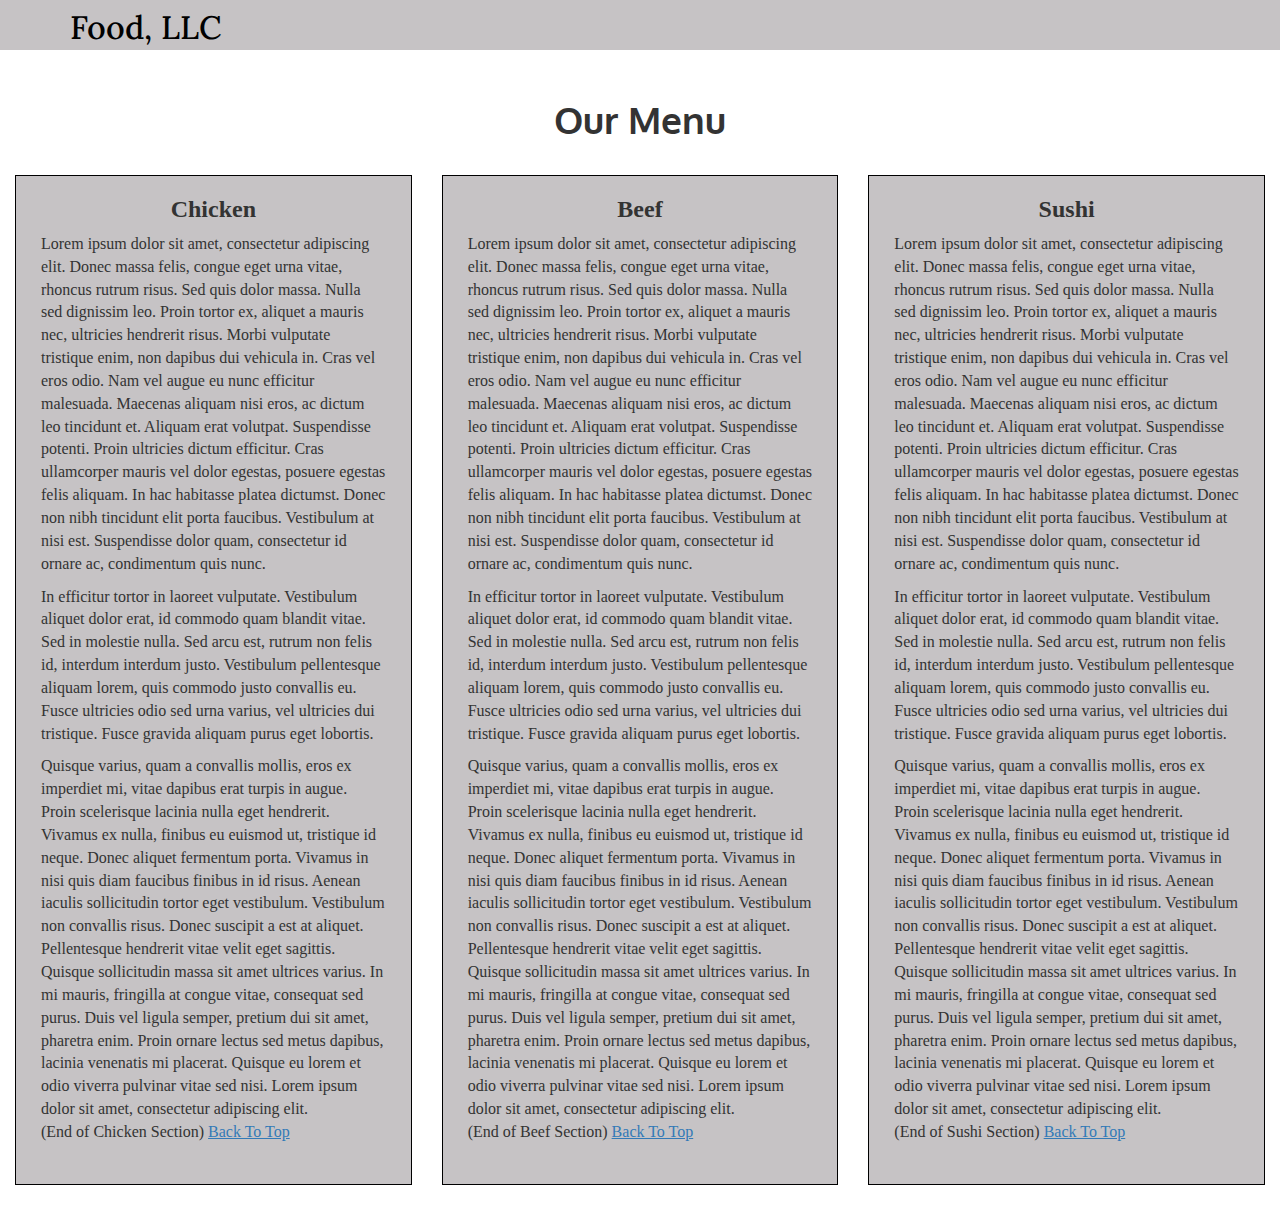
==== index.html @ 7db0b5bb "Update index.html" ====
<!doctype html>
<html lang="en">

<head>
  <meta charset="utf-8">
  <meta http-equiv="X-UA-Compatible" content="IE=edge">
  <meta name="viewport" content="width=device-width, initial-scale=1">
  <title>Module3-Solution</title>
  <link rel="stylesheet" href="bootstrap.min.css">
  <link rel="stylesheet" href="style.css">
  <link href='https://fonts.googleapis.com/css?family=Oxygen:400,300,700' rel='stylesheet' type='text/css'>
  <link href='https://fonts.googleapis.com/css?family=Lora' rel='stylesheet' type='text/css'>
</head>

<body>
  <header>
    <nav id="header-nav" class="navbar navbar-default">
      <div class="container">
        <div class="navbar-header">

          <div class="navbar-brand">
            <a href="index.html">
              <h1>Food, LLC</h1>
            </a>
          </div>

          <button type="button" class="navbar-toggle collapsed" data-toggle="collapse" data-target="#collapsable-nav"
            aria-expanded="false">
            <span class="sr-only">Toggle navigation</span>
            <span class="icon-bar"></span>
            <span class="icon-bar"></span>
            <span class="icon-bar"></span>
          </button>
        </div>

        <div id="collapsable-nav" class="collapse navbar-collapse">
          <ul id="nav-list" class="nav navbar-nav navbar-right">
            <li>
              <a href="#chicken" class="visible-xs">
                <span>Chicken</span></a>
            </li>
            <li>
              <a href="#beef" class="visible-xs">
                <span>Beef</span></a>
            </li>
            <li>
              <a href="#sushi" class="visible-xs">
                <span>Sushi</span></a>
            </li>
          </ul><!-- #nav-list -->
        </div><!-- .collapse .navbar-collapse -->
      </div><!-- .container -->
    </nav><!-- #header-nav -->
  </header>

  <div class="text-center" id="top">
    <h2>Our Menu</h2>
  </div>

  <div id="main-content" class="container-fluid">
    <div class="row">

      <div class="col-md-4 col-sm-6 col-xs-12" id="chicken">
        <div class="section">
          <h3 class="text-center">Chicken</h3>
          <div class="para">
            <p>
              Lorem ipsum dolor sit amet, consectetur adipiscing elit. Donec massa felis, congue eget urna vitae,
              rhoncus
              rutrum risus. Sed quis dolor massa. Nulla sed dignissim leo. Proin tortor ex, aliquet a mauris nec,
              ultricies
              hendrerit risus. Morbi vulputate tristique enim, non dapibus dui vehicula in. Cras vel eros odio. Nam vel
              augue eu nunc efficitur malesuada. Maecenas aliquam nisi eros, ac dictum leo tincidunt et. Aliquam erat
              volutpat. Suspendisse potenti. Proin ultricies dictum efficitur. Cras ullamcorper mauris vel dolor
              egestas,
              posuere egestas felis aliquam. In hac habitasse platea dictumst. Donec non nibh tincidunt elit porta
              faucibus.
              Vestibulum at nisi est. Suspendisse dolor quam, consectetur id ornare ac, condimentum quis nunc.
            </p>
            <p>
              In efficitur tortor in laoreet vulputate. Vestibulum aliquet dolor erat, id commodo quam blandit vitae.
              Sed in
              molestie nulla. Sed arcu est, rutrum non felis id, interdum interdum justo. Vestibulum pellentesque
              aliquam
              lorem, quis commodo justo convallis eu. Fusce ultricies odio sed urna varius, vel ultricies dui tristique.
              Fusce gravida aliquam purus eget lobortis.
            </p>
            <p>
              Quisque varius, quam a convallis mollis, eros ex imperdiet mi, vitae dapibus erat turpis in augue. Proin
              scelerisque lacinia nulla eget hendrerit. Vivamus ex nulla, finibus eu euismod ut, tristique id neque.
              Donec
              aliquet fermentum porta. Vivamus in nisi quis diam faucibus finibus in id risus. Aenean iaculis
              sollicitudin
              tortor eget vestibulum. Vestibulum non convallis risus. Donec suscipit a est at aliquet. Pellentesque
              hendrerit vitae velit eget sagittis. Quisque sollicitudin massa sit amet ultrices varius. In mi mauris,
              fringilla at congue vitae, consequat sed purus. Duis vel ligula semper, pretium dui sit amet, pharetra
              enim.
              Proin ornare lectus sed metus dapibus, lacinia venenatis mi placerat. Quisque eu lorem et odio viverra
              pulvinar vitae sed nisi. Lorem ipsum dolor sit amet, consectetur adipiscing elit.<br>
              (End of Chicken Section) <a href="#top"><span class="underline">Back To Top</span></a>
            </p>
          </div>
        </div>
      </div>

      <div class="col-md-4 col-sm-6 col-xs-12" id="beef">
        <div class="section">
          <h3 class="text-center">Beef</h3>
          <div class="para">
            <p>
              Lorem ipsum dolor sit amet, consectetur adipiscing elit. Donec massa felis, congue eget urna vitae,
              rhoncus
              rutrum risus. Sed quis dolor massa. Nulla sed dignissim leo. Proin tortor ex, aliquet a mauris nec,
              ultricies
              hendrerit risus. Morbi vulputate tristique enim, non dapibus dui vehicula in. Cras vel eros odio. Nam vel
              augue eu nunc efficitur malesuada. Maecenas aliquam nisi eros, ac dictum leo tincidunt et. Aliquam erat
              volutpat. Suspendisse potenti. Proin ultricies dictum efficitur. Cras ullamcorper mauris vel dolor
              egestas,
              posuere egestas felis aliquam. In hac habitasse platea dictumst. Donec non nibh tincidunt elit porta
              faucibus.
              Vestibulum at nisi est. Suspendisse dolor quam, consectetur id ornare ac, condimentum quis nunc.
            </p>
            <p>
              In efficitur tortor in laoreet vulputate. Vestibulum aliquet dolor erat, id commodo quam blandit vitae.
              Sed in
              molestie nulla. Sed arcu est, rutrum non felis id, interdum interdum justo. Vestibulum pellentesque
              aliquam
              lorem, quis commodo justo convallis eu. Fusce ultricies odio sed urna varius, vel ultricies dui tristique.
              Fusce gravida aliquam purus eget lobortis.
            </p>
            <p>
              Quisque varius, quam a convallis mollis, eros ex imperdiet mi, vitae dapibus erat turpis in augue. Proin
              scelerisque lacinia nulla eget hendrerit. Vivamus ex nulla, finibus eu euismod ut, tristique id neque.
              Donec
              aliquet fermentum porta. Vivamus in nisi quis diam faucibus finibus in id risus. Aenean iaculis
              sollicitudin
              tortor eget vestibulum. Vestibulum non convallis risus. Donec suscipit a est at aliquet. Pellentesque
              hendrerit vitae velit eget sagittis. Quisque sollicitudin massa sit amet ultrices varius. In mi mauris,
              fringilla at congue vitae, consequat sed purus. Duis vel ligula semper, pretium dui sit amet, pharetra
              enim.
              Proin ornare lectus sed metus dapibus, lacinia venenatis mi placerat. Quisque eu lorem et odio viverra
              pulvinar vitae sed nisi. Lorem ipsum dolor sit amet, consectetur adipiscing elit.<br>
              (End of Beef Section) <a href="#top"><span class="underline">Back To Top</span></a>
            </p>
          </div>
        </div>
      </div>

      <div class="col-md-4 col-sm-12 col-xs-12" id="sushi">
        <div class="section">
          <h3 class="text-center"> Sushi</h3>
          <div class="para">
            <p>
              Lorem ipsum dolor sit amet, consectetur adipiscing elit. Donec massa felis, congue eget urna vitae,
              rhoncus
              rutrum risus. Sed quis dolor massa. Nulla sed dignissim leo. Proin tortor ex, aliquet a mauris nec,
              ultricies
              hendrerit risus. Morbi vulputate tristique enim, non dapibus dui vehicula in. Cras vel eros odio. Nam vel
              augue eu nunc efficitur malesuada. Maecenas aliquam nisi eros, ac dictum leo tincidunt et. Aliquam erat
              volutpat. Suspendisse potenti. Proin ultricies dictum efficitur. Cras ullamcorper mauris vel dolor
              egestas,
              posuere egestas felis aliquam. In hac habitasse platea dictumst. Donec non nibh tincidunt elit porta
              faucibus.
              Vestibulum at nisi est. Suspendisse dolor quam, consectetur id ornare ac, condimentum quis nunc.
            </p>
            <p>
              In efficitur tortor in laoreet vulputate. Vestibulum aliquet dolor erat, id commodo quam blandit vitae.
              Sed in
              molestie nulla. Sed arcu est, rutrum non felis id, interdum interdum justo. Vestibulum pellentesque
              aliquam
              lorem, quis commodo justo convallis eu. Fusce ultricies odio sed urna varius, vel ultricies dui tristique.
              Fusce gravida aliquam purus eget lobortis.
            </p>
            <p>
              Quisque varius, quam a convallis mollis, eros ex imperdiet mi, vitae dapibus erat turpis in augue. Proin
              scelerisque lacinia nulla eget hendrerit. Vivamus ex nulla, finibus eu euismod ut, tristique id neque.
              Donec
              aliquet fermentum porta. Vivamus in nisi quis diam faucibus finibus in id risus. Aenean iaculis
              sollicitudin
              tortor eget vestibulum. Vestibulum non convallis risus. Donec suscipit a est at aliquet. Pellentesque
              hendrerit vitae velit eget sagittis. Quisque sollicitudin massa sit amet ultrices varius. In mi mauris,
              fringilla at congue vitae, consequat sed purus. Duis vel ligula semper, pretium dui sit amet, pharetra
              enim.
              Proin ornare lectus sed metus dapibus, lacinia venenatis mi placerat. Quisque eu lorem et odio viverra
              pulvinar vitae sed nisi. Lorem ipsum dolor sit amet, consectetur adipiscing elit.<br>
              (End of Sushi Section) <a href="#top"><span class="underline">Back To Top</span></a>
            </p>
          </div>
        </div>
      </div>
    </div>
  </div>


  <!-- jQuery (Bootstrap JS plugins depend on it) -->
  <script src="js/jquery-2.1.4.min.js"></script>
  <script src="js/bootstrap.min.js"></script>
  <script src="js/script.js"></script>
</body>

</html>
---- style.css ----
body {
  font-size: 16px;
  font-family: 'Oxygen', sans-serif;
}

* {
  box-sizing: border-box;
  margin: 0;
  padding: 0;
}

/** HEADER **/
#header-nav {
  background-color: #c6c3c5;
  border-radius: 0;
  border: 0;
}

.navbar-brand h1 { /* Restaurant name */
  font-family: 'Lora', serif;
  color: black;
  margin-top: 0;
  margin-bottom: 0;
  font-size: 1.8em;
  line-height: .75;
}

.navbar-brand a:hover, .navbar-brand a:focus {
  text-decoration: none;
}

#nav-list {
  margin-top: 0;
  background-color: #e2e2e2;
  margin-bottom: 0;
}

#nav-list a {
  text-align: center;
  color: black;
  font-size: 1.2em;
  border: 1px solid black;
}

#nav-list a:hover {
  background: rgb(255, 251, 251);
}

.navbar-header button.navbar-toggle, .navbar-header .icon-bar {
  border: 2px solid white;
}

.navbar-header button.navbar-toggle {
  clear: both;
  margin-top: -40px;
}
/* END HEADER */


/* CONTENT */
#main-content {
  margin-top: 35px;
}

.section {
  border: 1px solid black;
  background-color: #c6c3c5;
  margin-bottom: 40px;
  font-family: cursive;
}

h3 {
  font-weight: bold;
}

h2 {
  font-size: 2.3em;
  font-weight: bold;
}

#top {
  padding-top: 10px;
  padding-bottom: 0;
}

.para {
  padding-left: 25px;
  padding-right: 25px;
  padding-bottom: 30px;
}

.underline {
  text-decoration: underline;
}
/* END CONTENT */
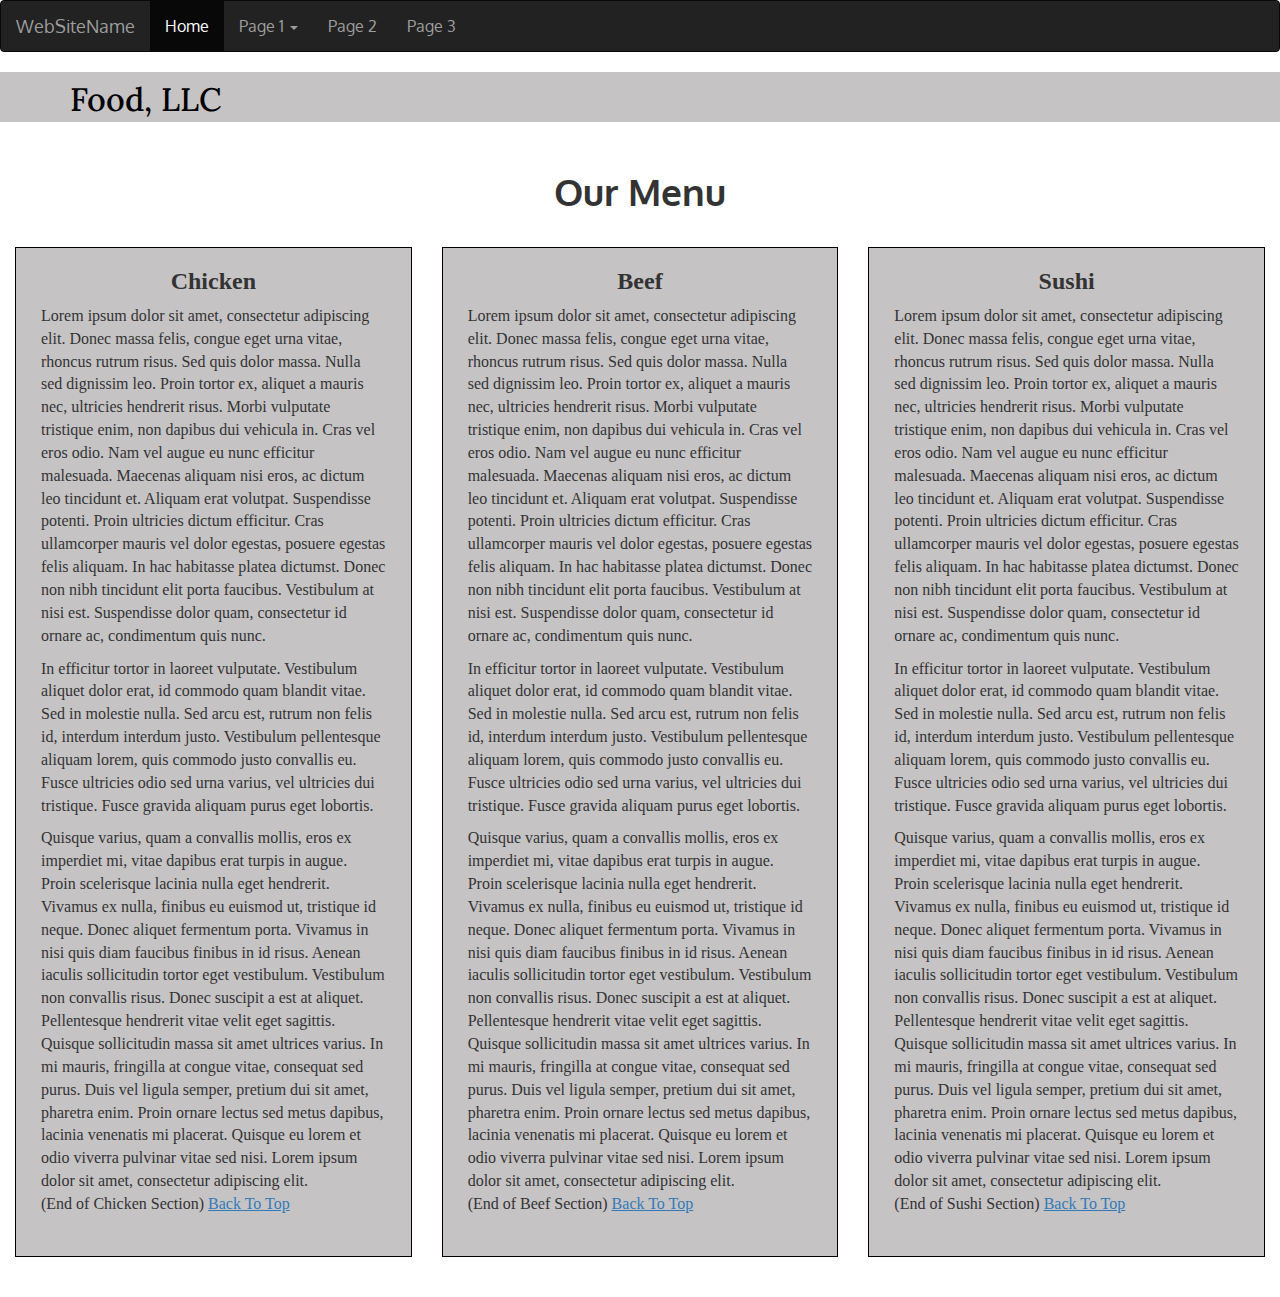
==== commit de506a2e: "Update index.html" ====
--- a/index.html
+++ b/index.html
@@ -7,14 +7,33 @@
   <meta http-equiv="X-UA-Compatible" content="IE=edge">
   <meta name="viewport" content="width=device-width, initial-scale=1">
   <title>Module3-Solution</title>
-  <link rel="stylesheet" href="bootstrap.min.css">
-  <link rel="stylesheet" href="style.css">
+  <link rel="stylesheet" href="./bootstrap.min.css">
+  <link rel="stylesheet" href="./style.css">
   <link href='https://fonts.googleapis.com/css?family=Oxygen:400,300,700' rel='stylesheet' type='text/css'>
   <link href='https://fonts.googleapis.com/css?family=Lora' rel='stylesheet' type='text/css'>
 </head>
 
 <body>
   <header>
+    <nav class="navbar navbar-inverse">
+  <div class="container-fluid">
+    <div class="navbar-header">
+      <a class="navbar-brand" href="#">WebSiteName</a>
+    </div>
+    <ul class="nav navbar-nav">
+      <li class="active"><a href="#">Home</a></li>
+      <li class="dropdown"><a class="dropdown-toggle" data-toggle="dropdown" href="#">Page 1 <span class="caret"></span></a>
+        <ul class="dropdown-menu">
+          <li><a href="#">Page 1-1</a></li>
+          <li><a href="#">Page 1-2</a></li>
+          <li><a href="#">Page 1-3</a></li>
+        </ul>
+      </li>
+      <li><a href="#">Page 2</a></li>
+      <li><a href="#">Page 3</a></li>
+    </ul>
+  </div>
+</nav>
     <nav id="header-nav" class="navbar navbar-default">
       <div class="container">
         <div class="navbar-header">
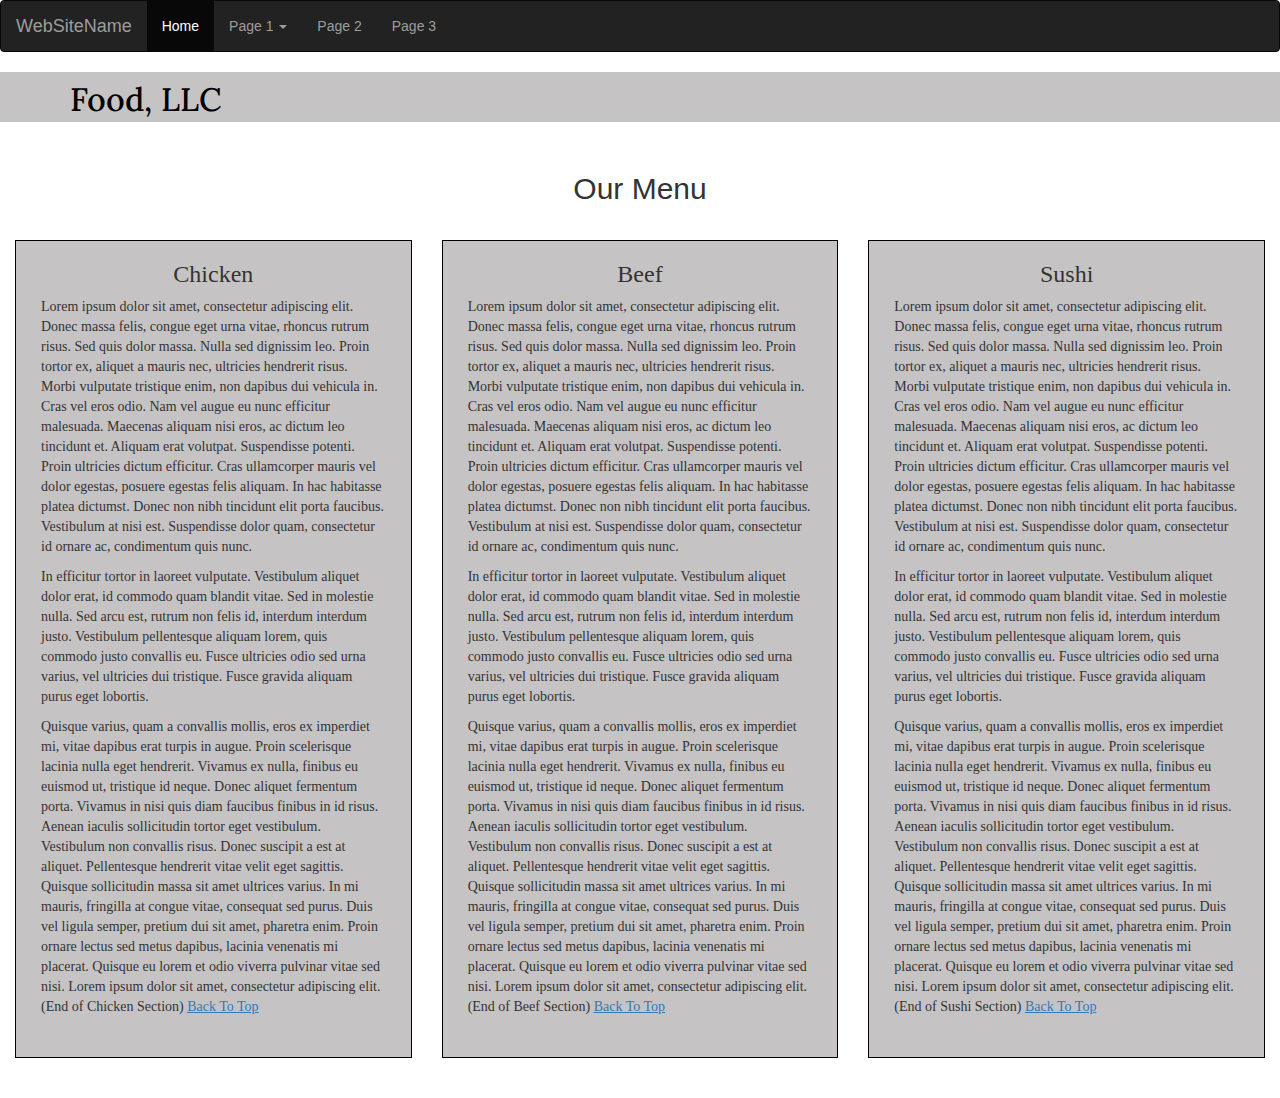
==== commit 6867f405: "Update index.html" ====
--- a/index.html
+++ b/index.html
@@ -11,6 +11,9 @@
   <link rel="stylesheet" href="./style.css">
   <link href='https://fonts.googleapis.com/css?family=Oxygen:400,300,700' rel='stylesheet' type='text/css'>
   <link href='https://fonts.googleapis.com/css?family=Lora' rel='stylesheet' type='text/css'>
+  <link rel="stylesheet" href="https://maxcdn.bootstrapcdn.com/bootstrap/3.4.1/css/bootstrap.min.css">
+  <script src="https://ajax.googleapis.com/ajax/libs/jquery/3.5.1/jquery.min.js"></script>
+  <script src="https://maxcdn.bootstrapcdn.com/bootstrap/3.4.1/js/bootstrap.min.js"></script>
 </head>
 
 <body>
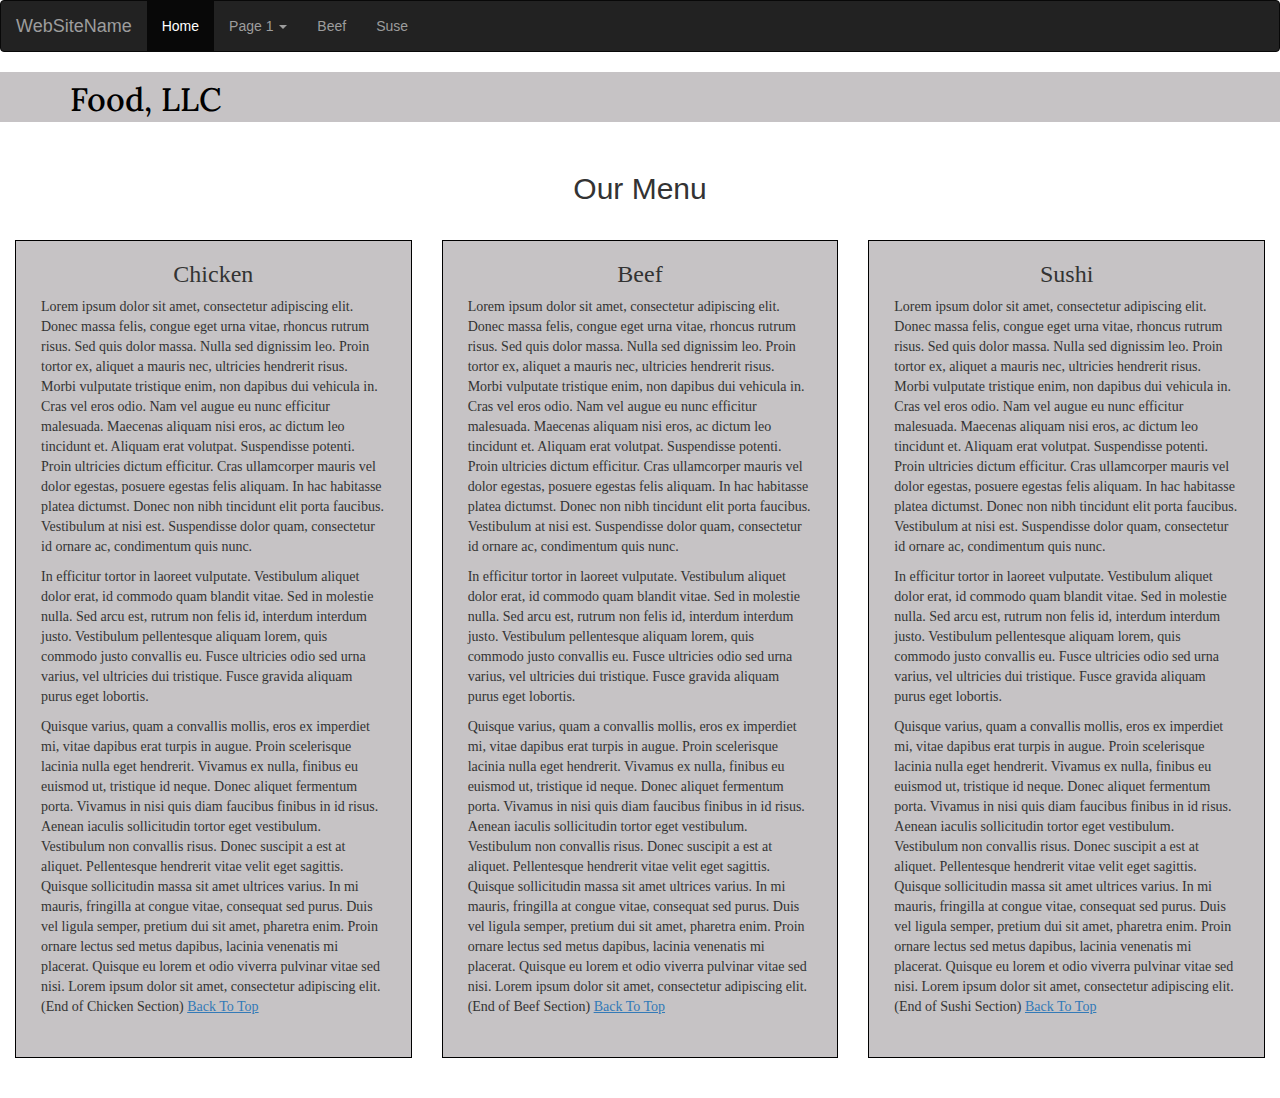
==== commit ff06cbec: "Update index.html" ====
--- a/index.html
+++ b/index.html
@@ -27,13 +27,12 @@
       <li class="active"><a href="#">Home</a></li>
       <li class="dropdown"><a class="dropdown-toggle" data-toggle="dropdown" href="#">Page 1 <span class="caret"></span></a>
         <ul class="dropdown-menu">
-          <li><a href="#">Page 1-1</a></li>
-          <li><a href="#">Page 1-2</a></li>
-          <li><a href="#">Page 1-3</a></li>
+          <li><a href="#">Chicken</a></li>
+         
         </ul>
       </li>
-      <li><a href="#">Page 2</a></li>
-      <li><a href="#">Page 3</a></li>
+      <li><a href="#">Beef</a></li>
+      <li><a href="#">Suse</a></li>
     </ul>
   </div>
 </nav>
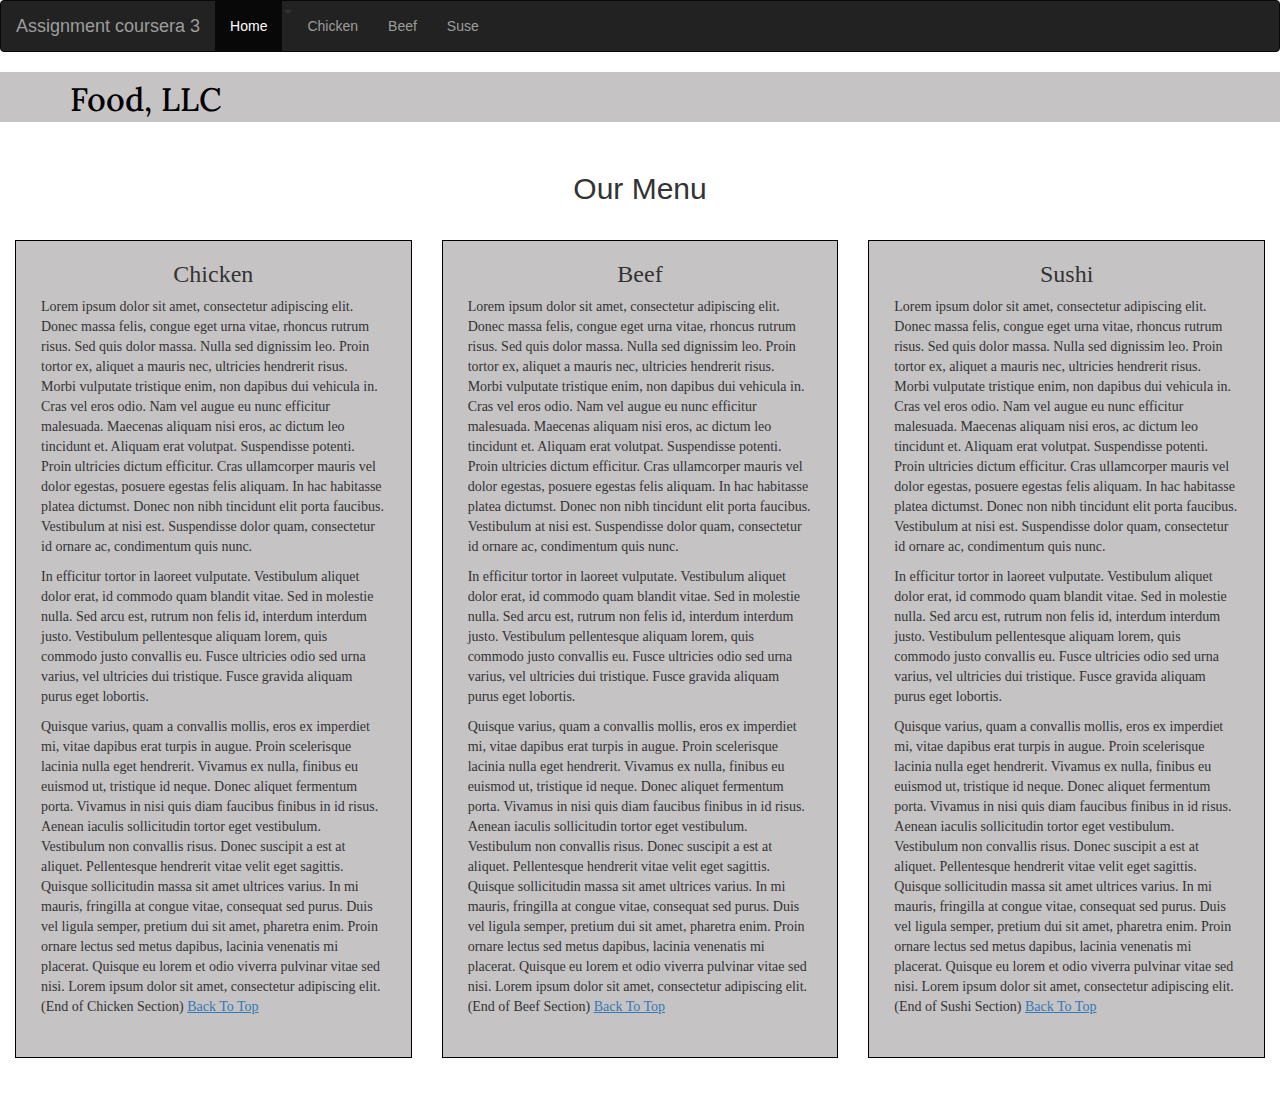
==== commit edcb9f65: "Update index.html" ====
--- a/index.html
+++ b/index.html
@@ -21,16 +21,17 @@
     <nav class="navbar navbar-inverse">
   <div class="container-fluid">
     <div class="navbar-header">
-      <a class="navbar-brand" href="#">WebSiteName</a>
+      <a class="navbar-brand" href="#">Assignment coursera 3</a>
     </div>
     <ul class="nav navbar-nav">
       <li class="active"><a href="#">Home</a></li>
-      <li class="dropdown"><a class="dropdown-toggle" data-toggle="dropdown" href="#">Page 1 <span class="caret"></span></a>
+      <li class="dropdown"> <span class="caret"></span>
         <ul class="dropdown-menu">
-          <li><a href="#">Chicken</a></li>
+         
          
         </ul>
       </li>
+       <li><a href="#">Chicken</a></li>
       <li><a href="#">Beef</a></li>
       <li><a href="#">Suse</a></li>
     </ul>
@@ -80,7 +81,7 @@
   </div>
 
   <div id="main-content" class="container-fluid">
-    <div class="row">
+    <div class="row"> 
 
       <div class="col-md-4 col-sm-6 col-xs-12" id="chicken">
         <div class="section">
